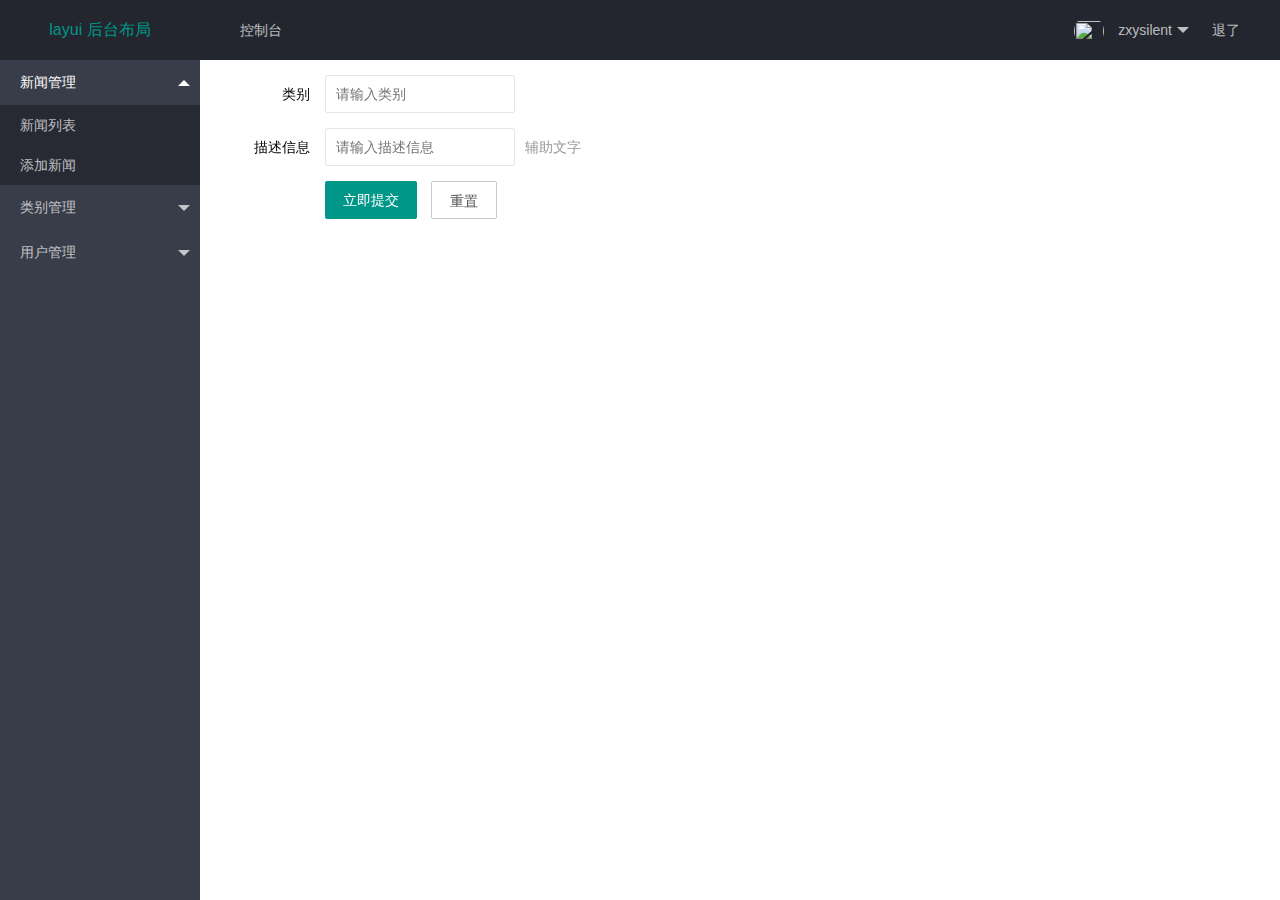
==== views/class-add.html @ e53d3c43 "实现新闻类别列表功能" ====
<!DOCTYPE html>
<html>

<head>
    <meta charset="utf-8">
    <meta name="viewport" content="width=device-width, initial-scale=1, maximum-scale=1">
    <title>layout 后台大布局 - Layui</title>
    <link rel="stylesheet" href="/static/layui/css/layui.css">
</head>

<body class="layui-layout-body">
    <div class="layui-layout layui-layout-admin">
        <div class="layui-header">
            <div class="layui-logo">layui 后台布局</div>
            <!-- 头部区域（可配合layui已有的水平导航） -->
            <ul class="layui-nav layui-layout-left">
                <li class="layui-nav-item"><a href="index.html">控制台</a></li>
            </ul>
            <ul class="layui-nav layui-layout-right">
                <li class="layui-nav-item">
                    <a href="javascript:;">
                        <img src="https://blog.zxysilent.com/logo.png" class="layui-nav-img"> zxysilent
                    </a>
                    <dl class="layui-nav-child">
                        <dd><a href="javascript:;">基本资料</a></dd>
                        <dd><a href="javascript:;">安全设置</a></dd>
                    </dl>
                </li>
                <li class="layui-nav-item"><a href="javascript:;">退了</a></li>
            </ul>
        </div>
        <div class="layui-side layui-bg-black">
            <div class="layui-side-scroll">
                <!-- 左侧导航区域（可配合layui已有的垂直导航） -->
                <ul class="layui-nav layui-nav-tree" lay-filter="test">
                    <li class="layui-nav-item layui-nav-itemed">
                        <a class="" href="javascript:;">新闻管理</a>
                        <dl class="layui-nav-child">
                            <dd><a href="news-list.html">新闻列表</a></dd>
                            <dd><a href="news-add.html">添加新闻</a></dd>
                        </dl>
                    </li>
                    <li class="layui-nav-item">
                        <a href="javascript:;">类别管理</a>
                        <dl class="layui-nav-child">
                            <dd><a href="class-list.html">类别列表</a></dd>
                            <dd><a href="class-add.html">添加类别</a></dd>
                        </dl>
                    </li>
                    <li class="layui-nav-item">
                        <a href="javascript:;">用户管理</a>
                        <dl class="layui-nav-child">
                            <dd><a href="user-list.html">用户列表</a></dd>
                            <dd><a href="user-add.html">添加用户</a></dd>
                        </dl>
                    </li>
                </ul>
            </div>
        </div>
        <div class="layui-body">
            <!-- 内容主体区域 -->
            <div style="padding: 15px;">
                <form class="layui-form" action="">
                    <div class="layui-form-item">
                        <label class="layui-form-label">类别</label>
                        <div class="layui-input-inline">
                            <input type="text" name="name" lay-verify="required" placeholder="请输入类别" autocomplete="off" class="layui-input">
                        </div>
                    </div>
                    <div class="layui-form-item">
                        <label class="layui-form-label">描述信息</label>
                        <div class="layui-input-inline">
                            <input type="text" name="des" placeholder="请输入描述信息" autocomplete="off" class="layui-input">
                        </div>
                        <div class="layui-form-mid layui-word-aux">辅助文字</div>
                    </div>
                    <div class="layui-form-item">
                        <div class="layui-input-block">
                            <button class="layui-btn" lay-submit lay-filter="commit">立即提交</button>
                            <button type="reset" class="layui-btn layui-btn-primary">重置</button>
                        </div>
                    </div>
                </form>
            </div>
        </div>
    </div>
    <script src="/static/layui/layui.js"></script>
    <script>
        //JavaScript代码区域
        layui.use(['element', 'form'], function() {
            var element = layui.element;
            var form = layui.form;

            //监听提交
            form.on('submit(commit)', function(data) {
                layer.msg(JSON.stringify(data.field));
                return false;
            });
        });
    </script>
</body>

</html>
---- static/layui/css/layui.css ----
/** layui-v2.5.4 MIT License By https://www.layui.com */
 .layui-inline,img{display:inline-block;vertical-align:middle}h1,h2,h3,h4,h5,h6{font-weight:400}.layui-edge,.layui-header,.layui-inline,.layui-main{position:relative}.layui-body,.layui-edge,.layui-elip{overflow:hidden}.layui-btn,.layui-edge,.layui-inline,img{vertical-align:middle}.layui-btn,.layui-disabled,.layui-icon,.layui-unselect{-moz-user-select:none;-webkit-user-select:none;-ms-user-select:none}.layui-elip,.layui-form-checkbox span,.layui-form-pane .layui-form-label{text-overflow:ellipsis;white-space:nowrap}.layui-breadcrumb,.layui-tree-btnGroup{visibility:hidden}blockquote,body,button,dd,div,dl,dt,form,h1,h2,h3,h4,h5,h6,input,li,ol,p,pre,td,textarea,th,ul{margin:0;padding:0;-webkit-tap-highlight-color:rgba(0,0,0,0)}a:active,a:hover{outline:0}img{border:none}li{list-style:none}table{border-collapse:collapse;border-spacing:0}h4,h5,h6{font-size:100%}button,input,optgroup,option,select,textarea{font-family:inherit;font-size:inherit;font-style:inherit;font-weight:inherit;outline:0}pre{white-space:pre-wrap;white-space:-moz-pre-wrap;white-space:-pre-wrap;white-space:-o-pre-wrap;word-wrap:break-word}body{line-height:24px;font:14px Helvetica Neue,Helvetica,PingFang SC,Tahoma,Arial,sans-serif}hr{height:1px;margin:10px 0;border:0;clear:both}a{color:#333;text-decoration:none}a:hover{color:#777}a cite{font-style:normal;*cursor:pointer}.layui-border-box,.layui-border-box *{box-sizing:border-box}.layui-box,.layui-box *{box-sizing:content-box}.layui-clear{clear:both;*zoom:1}.layui-clear:after{content:'\20';clear:both;*zoom:1;display:block;height:0}.layui-inline{*display:inline;*zoom:1}.layui-edge{display:inline-block;width:0;height:0;border-width:6px;border-style:dashed;border-color:transparent}.layui-edge-top{top:-4px;border-bottom-color:#999;border-bottom-style:solid}.layui-edge-right{border-left-color:#999;border-left-style:solid}.layui-edge-bottom{top:2px;border-top-color:#999;border-top-style:solid}.layui-edge-left{border-right-color:#999;border-right-style:solid}.layui-disabled,.layui-disabled:hover{color:#d2d2d2!important;cursor:not-allowed!important}.layui-circle{border-radius:100%}.layui-show{display:block!important}.layui-hide{display:none!important}@font-face{font-family:layui-icon;src:url(../font/iconfont.eot?v=250);src:url(../font/iconfont.eot?v=250#iefix) format('embedded-opentype'),url(../font/iconfont.woff2?v=250) format('woff2'),url(../font/iconfont.woff?v=250) format('woff'),url(../font/iconfont.ttf?v=250) format('truetype'),url(../font/iconfont.svg?v=250#layui-icon) format('svg')}.layui-icon{font-family:layui-icon!important;font-size:16px;font-style:normal;-webkit-font-smoothing:antialiased;-moz-osx-font-smoothing:grayscale}.layui-icon-reply-fill:before{content:"\e611"}.layui-icon-set-fill:before{content:"\e614"}.layui-icon-menu-fill:before{content:"\e60f"}.layui-icon-search:before{content:"\e615"}.layui-icon-share:before{content:"\e641"}.layui-icon-set-sm:before{content:"\e620"}.layui-icon-engine:before{content:"\e628"}.layui-icon-close:before{content:"\1006"}.layui-icon-close-fill:before{content:"\1007"}.layui-icon-chart-screen:before{content:"\e629"}.layui-icon-star:before{content:"\e600"}.layui-icon-circle-dot:before{content:"\e617"}.layui-icon-chat:before{content:"\e606"}.layui-icon-release:before{content:"\e609"}.layui-icon-list:before{content:"\e60a"}.layui-icon-chart:before{content:"\e62c"}.layui-icon-ok-circle:before{content:"\1005"}.layui-icon-layim-theme:before{content:"\e61b"}.layui-icon-table:before{content:"\e62d"}.layui-icon-right:before{content:"\e602"}.layui-icon-left:before{content:"\e603"}.layui-icon-cart-simple:before{content:"\e698"}.layui-icon-face-cry:before{content:"\e69c"}.layui-icon-face-smile:before{content:"\e6af"}.layui-icon-survey:before{content:"\e6b2"}.layui-icon-tree:before{content:"\e62e"}.layui-icon-upload-circle:before{content:"\e62f"}.layui-icon-add-circle:before{content:"\e61f"}.layui-icon-download-circle:before{content:"\e601"}.layui-icon-templeate-1:before{content:"\e630"}.layui-icon-util:before{content:"\e631"}.layui-icon-face-surprised:before{content:"\e664"}.layui-icon-edit:before{content:"\e642"}.layui-icon-speaker:before{content:"\e645"}.layui-icon-down:before{content:"\e61a"}.layui-icon-file:before{content:"\e621"}.layui-icon-layouts:before{content:"\e632"}.layui-icon-rate-half:before{content:"\e6c9"}.layui-icon-add-circle-fine:before{content:"\e608"}.layui-icon-prev-circle:before{content:"\e633"}.layui-icon-read:before{content:"\e705"}.layui-icon-404:before{content:"\e61c"}.layui-icon-carousel:before{content:"\e634"}.layui-icon-help:before{content:"\e607"}.layui-icon-code-circle:before{content:"\e635"}.layui-icon-water:before{content:"\e636"}.layui-icon-username:before{content:"\e66f"}.layui-icon-find-fill:before{content:"\e670"}.layui-icon-about:before{content:"\e60b"}.layui-icon-location:before{content:"\e715"}.layui-icon-up:before{content:"\e619"}.layui-icon-pause:before{content:"\e651"}.layui-icon-date:before{content:"\e637"}.layui-icon-layim-uploadfile:before{content:"\e61d"}.layui-icon-delete:before{content:"\e640"}.layui-icon-play:before{content:"\e652"}.layui-icon-top:before{content:"\e604"}.layui-icon-friends:before{content:"\e612"}.layui-icon-refresh-3:before{content:"\e9aa"}.layui-icon-ok:before{content:"\e605"}.layui-icon-layer:before{content:"\e638"}.layui-icon-face-smile-fine:before{content:"\e60c"}.layui-icon-dollar:before{content:"\e659"}.layui-icon-group:before{content:"\e613"}.layui-icon-layim-download:before{content:"\e61e"}.layui-icon-picture-fine:before{content:"\e60d"}.layui-icon-link:before{content:"\e64c"}.layui-icon-diamond:before{content:"\e735"}.layui-icon-log:before{content:"\e60e"}.layui-icon-rate-solid:before{content:"\e67a"}.layui-icon-fonts-del:before{content:"\e64f"}.layui-icon-unlink:before{content:"\e64d"}.layui-icon-fonts-clear:before{content:"\e639"}.layui-icon-triangle-r:before{content:"\e623"}.layui-icon-circle:before{content:"\e63f"}.layui-icon-radio:before{content:"\e643"}.layui-icon-align-center:before{content:"\e647"}.layui-icon-align-right:before{content:"\e648"}.layui-icon-align-left:before{content:"\e649"}.layui-icon-loading-1:before{content:"\e63e"}.layui-icon-return:before{content:"\e65c"}.layui-icon-fonts-strong:before{content:"\e62b"}.layui-icon-upload:before{content:"\e67c"}.layui-icon-dialogue:before{content:"\e63a"}.layui-icon-video:before{content:"\e6ed"}.layui-icon-headset:before{content:"\e6fc"}.layui-icon-cellphone-fine:before{content:"\e63b"}.layui-icon-add-1:before{content:"\e654"}.layui-icon-face-smile-b:before{content:"\e650"}.layui-icon-fonts-html:before{content:"\e64b"}.layui-icon-form:before{content:"\e63c"}.layui-icon-cart:before{content:"\e657"}.layui-icon-camera-fill:before{content:"\e65d"}.layui-icon-tabs:before{content:"\e62a"}.layui-icon-fonts-code:before{content:"\e64e"}.layui-icon-fire:before{content:"\e756"}.layui-icon-set:before{content:"\e716"}.layui-icon-fonts-u:before{content:"\e646"}.layui-icon-triangle-d:before{content:"\e625"}.layui-icon-tips:before{content:"\e702"}.layui-icon-picture:before{content:"\e64a"}.layui-icon-more-vertical:before{content:"\e671"}.layui-icon-flag:before{content:"\e66c"}.layui-icon-loading:before{content:"\e63d"}.layui-icon-fonts-i:before{content:"\e644"}.layui-icon-refresh-1:before{content:"\e666"}.layui-icon-rmb:before{content:"\e65e"}.layui-icon-home:before{content:"\e68e"}.layui-icon-user:before{content:"\e770"}.layui-icon-notice:before{content:"\e667"}.layui-icon-login-weibo:before{content:"\e675"}.layui-icon-voice:before{content:"\e688"}.layui-icon-upload-drag:before{content:"\e681"}.layui-icon-login-qq:before{content:"\e676"}.layui-icon-snowflake:before{content:"\e6b1"}.layui-icon-file-b:before{content:"\e655"}.layui-icon-template:before{content:"\e663"}.layui-icon-auz:before{content:"\e672"}.layui-icon-console:before{content:"\e665"}.layui-icon-app:before{content:"\e653"}.layui-icon-prev:before{content:"\e65a"}.layui-icon-website:before{content:"\e7ae"}.layui-icon-next:before{content:"\e65b"}.layui-icon-component:before{content:"\e857"}.layui-icon-more:before{content:"\e65f"}.layui-icon-login-wechat:before{content:"\e677"}.layui-icon-shrink-right:before{content:"\e668"}.layui-icon-spread-left:before{content:"\e66b"}.layui-icon-camera:before{content:"\e660"}.layui-icon-note:before{content:"\e66e"}.layui-icon-refresh:before{content:"\e669"}.layui-icon-female:before{content:"\e661"}.layui-icon-male:before{content:"\e662"}.layui-icon-password:before{content:"\e673"}.layui-icon-senior:before{content:"\e674"}.layui-icon-theme:before{content:"\e66a"}.layui-icon-tread:before{content:"\e6c5"}.layui-icon-praise:before{content:"\e6c6"}.layui-icon-star-fill:before{content:"\e658"}.layui-icon-rate:before{content:"\e67b"}.layui-icon-template-1:before{content:"\e656"}.layui-icon-vercode:before{content:"\e679"}.layui-icon-cellphone:before{content:"\e678"}.layui-icon-screen-full:before{content:"\e622"}.layui-icon-screen-restore:before{content:"\e758"}.layui-icon-cols:before{content:"\e610"}.layui-icon-export:before{content:"\e67d"}.layui-icon-print:before{content:"\e66d"}.layui-icon-slider:before{content:"\e714"}.layui-icon-addition:before{content:"\e624"}.layui-icon-subtraction:before{content:"\e67e"}.layui-icon-service:before{content:"\e626"}.layui-icon-transfer:before{content:"\e691"}.layui-main{width:1140px;margin:0 auto}.layui-header{z-index:1000;height:60px}.layui-header a:hover{transition:all .5s;-webkit-transition:all .5s}.layui-side{position:fixed;left:0;top:0;bottom:0;z-index:999;width:200px;overflow-x:hidden}.layui-side-scroll{position:relative;width:220px;height:100%;overflow-x:hidden}.layui-body{position:absolute;left:200px;right:0;top:0;bottom:0;z-index:998;width:auto;overflow-y:auto;box-sizing:border-box}.layui-layout-body{overflow:hidden}.layui-layout-admin .layui-header{background-color:#23262E}.layui-layout-admin .layui-side{top:60px;width:200px;overflow-x:hidden}.layui-layout-admin .layui-body{position:fixed;top:60px;bottom:44px}.layui-layout-admin .layui-main{width:auto;margin:0 15px}.layui-layout-admin .layui-footer{position:fixed;left:200px;right:0;bottom:0;height:44px;line-height:44px;padding:0 15px;background-color:#eee}.layui-layout-admin .layui-logo{position:absolute;left:0;top:0;width:200px;height:100%;line-height:60px;text-align:center;color:#009688;font-size:16px}.layui-layout-admin .layui-header .layui-nav{background:0 0}.layui-layout-left{position:absolute!important;left:200px;top:0}.layui-layout-right{position:absolute!important;right:0;top:0}.layui-container{position:relative;margin:0 auto;padding:0 15px;box-sizing:border-box}.layui-fluid{position:relative;margin:0 auto;padding:0 15px}.layui-row:after,.layui-row:before{content:'';display:block;clear:both}.layui-col-lg1,.layui-col-lg10,.layui-col-lg11,.layui-col-lg12,.layui-col-lg2,.layui-col-lg3,.layui-col-lg4,.layui-col-lg5,.layui-col-lg6,.layui-col-lg7,.layui-col-lg8,.layui-col-lg9,.layui-col-md1,.layui-col-md10,.layui-col-md11,.layui-col-md12,.layui-col-md2,.layui-col-md3,.layui-col-md4,.layui-col-md5,.layui-col-md6,.layui-col-md7,.layui-col-md8,.layui-col-md9,.layui-col-sm1,.layui-col-sm10,.layui-col-sm11,.layui-col-sm12,.layui-col-sm2,.layui-col-sm3,.layui-col-sm4,.layui-col-sm5,.layui-col-sm6,.layui-col-sm7,.layui-col-sm8,.layui-col-sm9,.layui-col-xs1,.layui-col-xs10,.layui-col-xs11,.layui-col-xs12,.layui-col-xs2,.layui-col-xs3,.layui-col-xs4,.layui-col-xs5,.layui-col-xs6,.layui-col-xs7,.layui-col-xs8,.layui-col-xs9{position:relative;display:block;box-sizing:border-box}.layui-col-xs1,.layui-col-xs10,.layui-col-xs11,.layui-col-xs12,.layui-col-xs2,.layui-col-xs3,.layui-col-xs4,.layui-col-xs5,.layui-col-xs6,.layui-col-xs7,.layui-col-xs8,.layui-col-xs9{float:left}.layui-col-xs1{width:8.33333333%}.layui-col-xs2{width:16.66666667%}.layui-col-xs3{width:25%}.layui-col-xs4{width:33.33333333%}.layui-col-xs5{width:41.66666667%}.layui-col-xs6{width:50%}.layui-col-xs7{width:58.33333333%}.layui-col-xs8{width:66.66666667%}.layui-col-xs9{width:75%}.layui-col-xs10{width:83.33333333%}.layui-col-xs11{width:91.66666667%}.layui-col-xs12{width:100%}.layui-col-xs-offset1{margin-left:8.33333333%}.layui-col-xs-offset2{margin-left:16.66666667%}.layui-col-xs-offset3{margin-left:25%}.layui-col-xs-offset4{margin-left:33.33333333%}.layui-col-xs-offset5{margin-left:41.66666667%}.layui-col-xs-offset6{margin-left:50%}.layui-col-xs-offset7{margin-left:58.33333333%}.layui-col-xs-offset8{margin-left:66.66666667%}.layui-col-xs-offset9{margin-left:75%}.layui-col-xs-offset10{margin-left:83.33333333%}.layui-col-xs-offset11{margin-left:91.66666667%}.layui-col-xs-offset12{margin-left:100%}@media screen and (max-width:768px){.layui-hide-xs{display:none!important}.layui-show-xs-block{display:block!important}.layui-show-xs-inline{display:inline!important}.layui-show-xs-inline-block{display:inline-block!important}}@media screen and (min-width:768px){.layui-container{width:750px}.layui-hide-sm{display:none!important}.layui-show-sm-block{display:block!important}.layui-show-sm-inline{display:inline!important}.layui-show-sm-inline-block{display:inline-block!important}.layui-col-sm1,.layui-col-sm10,.layui-col-sm11,.layui-col-sm12,.layui-col-sm2,.layui-col-sm3,.layui-col-sm4,.layui-col-sm5,.layui-col-sm6,.layui-col-sm7,.layui-col-sm8,.layui-col-sm9{float:left}.layui-col-sm1{width:8.33333333%}.layui-col-sm2{width:16.66666667%}.layui-col-sm3{width:25%}.layui-col-sm4{width:33.33333333%}.layui-col-sm5{width:41.66666667%}.layui-col-sm6{width:50%}.layui-col-sm7{width:58.33333333%}.layui-col-sm8{width:66.66666667%}.layui-col-sm9{width:75%}.layui-col-sm10{width:83.33333333%}.layui-col-sm11{width:91.66666667%}.layui-col-sm12{width:100%}.layui-col-sm-offset1{margin-left:8.33333333%}.layui-col-sm-offset2{margin-left:16.66666667%}.layui-col-sm-offset3{margin-left:25%}.layui-col-sm-offset4{margin-left:33.33333333%}.layui-col-sm-offset5{margin-left:41.66666667%}.layui-col-sm-offset6{margin-left:50%}.layui-col-sm-offset7{margin-left:58.33333333%}.layui-col-sm-offset8{margin-left:66.66666667%}.layui-col-sm-offset9{margin-left:75%}.layui-col-sm-offset10{margin-left:83.33333333%}.layui-col-sm-offset11{margin-left:91.66666667%}.layui-col-sm-offset12{margin-left:100%}}@media screen and (min-width:992px){.layui-container{width:970px}.layui-hide-md{display:none!important}.layui-show-md-block{display:block!important}.layui-show-md-inline{display:inline!important}.layui-show-md-inline-block{display:inline-block!important}.layui-col-md1,.layui-col-md10,.layui-col-md11,.layui-col-md12,.layui-col-md2,.layui-col-md3,.layui-col-md4,.layui-col-md5,.layui-col-md6,.layui-col-md7,.layui-col-md8,.layui-col-md9{float:left}.layui-col-md1{width:8.33333333%}.layui-col-md2{width:16.66666667%}.layui-col-md3{width:25%}.layui-col-md4{width:33.33333333%}.layui-col-md5{width:41.66666667%}.layui-col-md6{width:50%}.layui-col-md7{width:58.33333333%}.layui-col-md8{width:66.66666667%}.layui-col-md9{width:75%}.layui-col-md10{width:83.33333333%}.layui-col-md11{width:91.66666667%}.layui-col-md12{width:100%}.layui-col-md-offset1{margin-left:8.33333333%}.layui-col-md-offset2{margin-left:16.66666667%}.layui-col-md-offset3{margin-left:25%}.layui-col-md-offset4{margin-left:33.33333333%}.layui-col-md-offset5{margin-left:41.66666667%}.layui-col-md-offset6{margin-left:50%}.layui-col-md-offset7{margin-left:58.33333333%}.layui-col-md-offset8{margin-left:66.66666667%}.layui-col-md-offset9{margin-left:75%}.layui-col-md-offset10{margin-left:83.33333333%}.layui-col-md-offset11{margin-left:91.66666667%}.layui-col-md-offset12{margin-left:100%}}@media screen and (min-width:1200px){.layui-container{width:1170px}.layui-hide-lg{display:none!important}.layui-show-lg-block{display:block!important}.layui-show-lg-inline{display:inline!important}.layui-show-lg-inline-block{display:inline-block!important}.layui-col-lg1,.layui-col-lg10,.layui-col-lg11,.layui-col-lg12,.layui-col-lg2,.layui-col-lg3,.layui-col-lg4,.layui-col-lg5,.layui-col-lg6,.layui-col-lg7,.layui-col-lg8,.layui-col-lg9{float:left}.layui-col-lg1{width:8.33333333%}.layui-col-lg2{width:16.66666667%}.layui-col-lg3{width:25%}.layui-col-lg4{width:33.33333333%}.layui-col-lg5{width:41.66666667%}.layui-col-lg6{width:50%}.layui-col-lg7{width:58.33333333%}.layui-col-lg8{width:66.66666667%}.layui-col-lg9{width:75%}.layui-col-lg10{width:83.33333333%}.layui-col-lg11{width:91.66666667%}.layui-col-lg12{width:100%}.layui-col-lg-offset1{margin-left:8.33333333%}.layui-col-lg-offset2{margin-left:16.66666667%}.layui-col-lg-offset3{margin-left:25%}.layui-col-lg-offset4{margin-left:33.33333333%}.layui-col-lg-offset5{margin-left:41.66666667%}.layui-col-lg-offset6{margin-left:50%}.layui-col-lg-offset7{margin-left:58.33333333%}.layui-col-lg-offset8{margin-left:66.66666667%}.layui-col-lg-offset9{margin-left:75%}.layui-col-lg-offset10{margin-left:83.33333333%}.layui-col-lg-offset11{margin-left:91.66666667%}.layui-col-lg-offset12{margin-left:100%}}.layui-col-space1{margin:-.5px}.layui-col-space1>*{padding:.5px}.layui-col-space3{margin:-1.5px}.layui-col-space3>*{padding:1.5px}.layui-col-space5{margin:-2.5px}.layui-col-space5>*{padding:2.5px}.layui-col-space8{margin:-3.5px}.layui-col-space8>*{padding:3.5px}.layui-col-space10{margin:-5px}.layui-col-space10>*{padding:5px}.layui-col-space12{margin:-6px}.layui-col-space12>*{padding:6px}.layui-col-space15{margin:-7.5px}.layui-col-space15>*{padding:7.5px}.layui-col-space18{margin:-9px}.layui-col-space18>*{padding:9px}.layui-col-space20{margin:-10px}.layui-col-space20>*{padding:10px}.layui-col-space22{margin:-11px}.layui-col-space22>*{padding:11px}.layui-col-space25{margin:-12.5px}.layui-col-space25>*{padding:12.5px}.layui-col-space30{margin:-15px}.layui-col-space30>*{padding:15px}.layui-btn,.layui-input,.layui-select,.layui-textarea,.layui-upload-button{outline:0;-webkit-appearance:none;transition:all .3s;-webkit-transition:all .3s;box-sizing:border-box}.layui-elem-quote{margin-bottom:10px;padding:15px;line-height:22px;border-left:5px solid #009688;border-radius:0 2px 2px 0;background-color:#f2f2f2}.layui-quote-nm{border-style:solid;border-width:1px 1px 1px 5px;background:0 0}.layui-elem-field{margin-bottom:10px;padding:0;border-width:1px;border-style:solid}.layui-elem-field legend{margin-left:20px;padding:0 10px;font-size:20px;font-weight:300}.layui-field-title{margin:10px 0 20px;border-width:1px 0 0}.layui-field-box{padding:10px 15px}.layui-field-title .layui-field-box{padding:10px 0}.layui-progress{position:relative;height:6px;border-radius:20px;background-color:#e2e2e2}.layui-progress-bar{position:absolute;left:0;top:0;width:0;max-width:100%;height:6px;border-radius:20px;text-align:right;background-color:#5FB878;transition:all .3s;-webkit-transition:all .3s}.layui-progress-big,.layui-progress-big .layui-progress-bar{height:18px;line-height:18px}.layui-progress-text{position:relative;top:-20px;line-height:18px;font-size:12px;color:#666}.layui-progress-big .layui-progress-text{position:static;padding:0 10px;color:#fff}.layui-collapse{border-width:1px;border-style:solid;border-radius:2px}.layui-colla-content,.layui-colla-item{border-top-width:1px;border-top-style:solid}.layui-colla-item:first-child{border-top:none}.layui-colla-title{position:relative;height:42px;line-height:42px;padding:0 15px 0 35px;color:#333;background-color:#f2f2f2;cursor:pointer;font-size:14px;overflow:hidden}.layui-colla-content{display:none;padding:10px 15px;line-height:22px;color:#666}.layui-colla-icon{position:absolute;left:15px;top:0;font-size:14px}.layui-card{margin-bottom:15px;border-radius:2px;background-color:#fff;box-shadow:0 1px 2px 0 rgba(0,0,0,.05)}.layui-card:last-child{margin-bottom:0}.layui-card-header{position:relative;height:42px;line-height:42px;padding:0 15px;border-bottom:1px solid #f6f6f6;color:#333;border-radius:2px 2px 0 0;font-size:14px}.layui-bg-black,.layui-bg-blue,.layui-bg-cyan,.layui-bg-green,.layui-bg-orange,.layui-bg-red{color:#fff!important}.layui-card-body{position:relative;padding:10px 15px;line-height:24px}.layui-card-body[pad15]{padding:15px}.layui-card-body[pad20]{padding:20px}.layui-card-body .layui-table{margin:5px 0}.layui-card .layui-tab{margin:0}.layui-panel-window{position:relative;padding:15px;border-radius:0;border-top:5px solid #E6E6E6;background-color:#fff}.layui-auxiliar-moving{position:fixed;left:0;right:0;top:0;bottom:0;width:100%;height:100%;background:0 0;z-index:9999999999}.layui-form-label,.layui-form-mid,.layui-form-select,.layui-input-block,.layui-input-inline,.layui-textarea{position:relative}.layui-bg-red{background-color:#FF5722!important}.layui-bg-orange{background-color:#FFB800!important}.layui-bg-green{background-color:#009688!important}.layui-bg-cyan{background-color:#2F4056!important}.layui-bg-blue{background-color:#1E9FFF!important}.layui-bg-black{background-color:#393D49!important}.layui-bg-gray{background-color:#eee!important;color:#666!important}.layui-badge-rim,.layui-colla-content,.layui-colla-item,.layui-collapse,.layui-elem-field,.layui-form-pane .layui-form-item[pane],.layui-form-pane .layui-form-label,.layui-input,.layui-layedit,.layui-layedit-tool,.layui-quote-nm,.layui-select,.layui-tab-bar,.layui-tab-card,.layui-tab-title,.layui-tab-title .layui-this:after,.layui-textarea{border-color:#e6e6e6}.layui-timeline-item:before,hr{background-color:#e6e6e6}.layui-text{line-height:22px;font-size:14px;color:#666}.layui-text h1,.layui-text h2,.layui-text h3{font-weight:500;color:#333}.layui-text h1{font-size:30px}.layui-text h2{font-size:24px}.layui-text h3{font-size:18px}.layui-text a:not(.layui-btn){color:#01AAED}.layui-text a:not(.layui-btn):hover{text-decoration:underline}.layui-text ul{padding:5px 0 5px 15px}.layui-text ul li{margin-top:5px;list-style-type:disc}.layui-text em,.layui-word-aux{color:#999!important;padding:0 5px!important}.layui-btn{display:inline-block;height:38px;line-height:38px;padding:0 18px;background-color:#009688;color:#fff;white-space:nowrap;text-align:center;font-size:14px;border:none;border-radius:2px;cursor:pointer}.layui-btn:hover{opacity:.8;filter:alpha(opacity=80);color:#fff}.layui-btn:active{opacity:1;filter:alpha(opacity=100)}.layui-btn+.layui-btn{margin-left:10px}.layui-btn-container{font-size:0}.layui-btn-container .layui-btn{margin-right:10px;margin-bottom:10px}.layui-btn-container .layui-btn+.layui-btn{margin-left:0}.layui-table .layui-btn-container .layui-btn{margin-bottom:9px}.layui-btn-radius{border-radius:100px}.layui-btn .layui-icon{margin-right:3px;font-size:18px;vertical-align:bottom;vertical-align:middle\9}.layui-btn-primary{border:1px solid #C9C9C9;background-color:#fff;color:#555}.layui-btn-primary:hover{border-color:#009688;color:#333}.layui-btn-normal{background-color:#1E9FFF}.layui-btn-warm{background-color:#FFB800}.layui-btn-danger{background-color:#FF5722}.layui-btn-checked{background-color:#5FB878}.layui-btn-disabled,.layui-btn-disabled:active,.layui-btn-disabled:hover{border:1px solid #e6e6e6;background-color:#FBFBFB;color:#C9C9C9;cursor:not-allowed;opacity:1}.layui-btn-lg{height:44px;line-height:44px;padding:0 25px;font-size:16px}.layui-btn-sm{height:30px;line-height:30px;padding:0 10px;font-size:12px}.layui-btn-sm i{font-size:16px!important}.layui-btn-xs{height:22px;line-height:22px;padding:0 5px;font-size:12px}.layui-btn-xs i{font-size:14px!important}.layui-btn-group{display:inline-block;vertical-align:middle;font-size:0}.layui-btn-group .layui-btn{margin-left:0!important;margin-right:0!important;border-left:1px solid rgba(255,255,255,.5);border-radius:0}.layui-btn-group .layui-btn-primary{border-left:none}.layui-btn-group .layui-btn-primary:hover{border-color:#C9C9C9;color:#009688}.layui-btn-group .layui-btn:first-child{border-left:none;border-radius:2px 0 0 2px}.layui-btn-group .layui-btn-primary:first-child{border-left:1px solid #c9c9c9}.layui-btn-group .layui-btn:last-child{border-radius:0 2px 2px 0}.layui-btn-group .layui-btn+.layui-btn{margin-left:0}.layui-btn-group+.layui-btn-group{margin-left:10px}.layui-btn-fluid{width:100%}.layui-input,.layui-select,.layui-textarea{height:38px;line-height:1.3;line-height:38px\9;border-width:1px;border-style:solid;background-color:#fff;border-radius:2px}.layui-input::-webkit-input-placeholder,.layui-select::-webkit-input-placeholder,.layui-textarea::-webkit-input-placeholder{line-height:1.3}.layui-input,.layui-textarea{display:block;width:100%;padding-left:10px}.layui-input:hover,.layui-textarea:hover{border-color:#D2D2D2!important}.layui-input:focus,.layui-textarea:focus{border-color:#C9C9C9!important}.layui-textarea{min-height:100px;height:auto;line-height:20px;padding:6px 10px;resize:vertical}.layui-select{padding:0 10px}.layui-form input[type=checkbox],.layui-form input[type=radio],.layui-form select{display:none}.layui-form [lay-ignore]{display:initial}.layui-form-item{margin-bottom:15px;clear:both;*zoom:1}.layui-form-item:after{content:'\20';clear:both;*zoom:1;display:block;height:0}.layui-form-label{float:left;display:block;padding:9px 15px;width:80px;font-weight:400;line-height:20px;text-align:right}.layui-form-label-col{display:block;float:none;padding:9px 0;line-height:20px;text-align:left}.layui-form-item .layui-inline{margin-bottom:5px;margin-right:10px}.layui-input-block{margin-left:110px;min-height:36px}.layui-input-inline{display:inline-block;vertical-align:middle}.layui-form-item .layui-input-inline{float:left;width:190px;margin-right:10px}.layui-form-text .layui-input-inline{width:auto}.layui-form-mid{float:left;display:block;padding:9px 0!important;line-height:20px;margin-right:10px}.layui-form-danger+.layui-form-select .layui-input,.layui-form-danger:focus{border-color:#FF5722!important}.layui-form-select .layui-input{padding-right:30px;cursor:pointer}.layui-form-select .layui-edge{position:absolute;right:10px;top:50%;margin-top:-3px;cursor:pointer;border-width:6px;border-top-color:#c2c2c2;border-top-style:solid;transition:all .3s;-webkit-transition:all .3s}.layui-form-select dl{display:none;position:absolute;left:0;top:42px;padding:5px 0;z-index:899;min-width:100%;border:1px solid #d2d2d2;max-height:300px;overflow-y:auto;background-color:#fff;border-radius:2px;box-shadow:0 2px 4px rgba(0,0,0,.12);box-sizing:border-box}.layui-form-select dl dd,.layui-form-select dl dt{padding:0 10px;line-height:36px;white-space:nowrap;overflow:hidden;text-overflow:ellipsis}.layui-form-select dl dt{font-size:12px;color:#999}.layui-form-select dl dd{cursor:pointer}.layui-form-select dl dd:hover{background-color:#f2f2f2;-webkit-transition:.5s all;transition:.5s all}.layui-form-select .layui-select-group dd{padding-left:20px}.layui-form-select dl dd.layui-select-tips{padding-left:10px!important;color:#999}.layui-form-select dl dd.layui-this{background-color:#5FB878;color:#fff}.layui-form-checkbox,.layui-form-select dl dd.layui-disabled{background-color:#fff}.layui-form-selected dl{display:block}.layui-form-checkbox,.layui-form-checkbox *,.layui-form-switch{display:inline-block;vertical-align:middle}.layui-form-selected .layui-edge{margin-top:-9px;-webkit-transform:rotate(180deg);transform:rotate(180deg);margin-top:-3px\9}:root .layui-form-selected .layui-edge{margin-top:-9px\0/IE9}.layui-form-selectup dl{top:auto;bottom:42px}.layui-select-none{margin:5px 0;text-align:center;color:#999}.layui-select-disabled .layui-disabled{border-color:#eee!important}.layui-select-disabled .layui-edge{border-top-color:#d2d2d2}.layui-form-checkbox{position:relative;height:30px;line-height:30px;margin-right:10px;padding-right:30px;cursor:pointer;font-size:0;-webkit-transition:.1s linear;transition:.1s linear;box-sizing:border-box}.layui-form-checkbox span{padding:0 10px;height:100%;font-size:14px;border-radius:2px 0 0 2px;background-color:#d2d2d2;color:#fff;overflow:hidden}.layui-form-checkbox:hover span{background-color:#c2c2c2}.layui-form-checkbox i{position:absolute;right:0;top:0;width:30px;height:28px;border:1px solid #d2d2d2;border-left:none;border-radius:0 2px 2px 0;color:#fff;font-size:20px;text-align:center}.layui-form-checkbox:hover i{border-color:#c2c2c2;color:#c2c2c2}.layui-form-checked,.layui-form-checked:hover{border-color:#5FB878}.layui-form-checked span,.layui-form-checked:hover span{background-color:#5FB878}.layui-form-checked i,.layui-form-checked:hover i{color:#5FB878}.layui-form-item .layui-form-checkbox{margin-top:4px}.layui-form-checkbox[lay-skin=primary]{height:auto!important;line-height:normal!important;min-width:18px;min-height:18px;border:none!important;margin-right:0;padding-left:28px;padding-right:0;background:0 0}.layui-form-checkbox[lay-skin=primary] span{padding-left:0;padding-right:15px;line-height:18px;background:0 0;color:#666}.layui-form-checkbox[lay-skin=primary] i{right:auto;left:0;width:16px;height:16px;line-height:16px;border:1px solid #d2d2d2;font-size:12px;border-radius:2px;background-color:#fff;-webkit-transition:.1s linear;transition:.1s linear}.layui-form-checkbox[lay-skin=primary]:hover i{border-color:#5FB878;color:#fff}.layui-form-checked[lay-skin=primary] i{border-color:#5FB878!important;background-color:#5FB878;color:#fff}.layui-checkbox-disbaled[lay-skin=primary] span{background:0 0!important;color:#c2c2c2}.layui-checkbox-disbaled[lay-skin=primary]:hover i{border-color:#d2d2d2}.layui-form-item .layui-form-checkbox[lay-skin=primary]{margin-top:10px}.layui-form-switch{position:relative;height:22px;line-height:22px;min-width:35px;padding:0 5px;margin-top:8px;border:1px solid #d2d2d2;border-radius:20px;cursor:pointer;background-color:#fff;-webkit-transition:.1s linear;transition:.1s linear}.layui-form-switch i{position:absolute;left:5px;top:3px;width:16px;height:16px;border-radius:20px;background-color:#d2d2d2;-webkit-transition:.1s linear;transition:.1s linear}.layui-form-switch em{position:relative;top:0;width:25px;margin-left:21px;padding:0!important;text-align:center!important;color:#999!important;font-style:normal!important;font-size:12px}.layui-form-onswitch{border-color:#5FB878;background-color:#5FB878}.layui-checkbox-disbaled,.layui-checkbox-disbaled i{border-color:#e2e2e2!important}.layui-form-onswitch i{left:100%;margin-left:-21px;background-color:#fff}.layui-form-onswitch em{margin-left:5px;margin-right:21px;color:#fff!important}.layui-checkbox-disbaled span{background-color:#e2e2e2!important}.layui-checkbox-disbaled:hover i{color:#fff!important}[lay-radio]{display:none}.layui-form-radio,.layui-form-radio *{display:inline-block;vertical-align:middle}.layui-form-radio{line-height:28px;margin:6px 10px 0 0;padding-right:10px;cursor:pointer;font-size:0}.layui-form-radio *{font-size:14px}.layui-form-radio>i{margin-right:8px;font-size:22px;color:#c2c2c2}.layui-form-radio>i:hover,.layui-form-radioed>i{color:#5FB878}.layui-radio-disbaled>i{color:#e2e2e2!important}.layui-form-pane .layui-form-label{width:110px;padding:8px 15px;height:38px;line-height:20px;border-width:1px;border-style:solid;border-radius:2px 0 0 2px;text-align:center;background-color:#FBFBFB;overflow:hidden;box-sizing:border-box}.layui-form-pane .layui-input-inline{margin-left:-1px}.layui-form-pane .layui-input-block{margin-left:110px;left:-1px}.layui-form-pane .layui-input{border-radius:0 2px 2px 0}.layui-form-pane .layui-form-text .layui-form-label{float:none;width:100%;border-radius:2px;box-sizing:border-box;text-align:left}.layui-form-pane .layui-form-text .layui-input-inline{display:block;margin:0;top:-1px;clear:both}.layui-form-pane .layui-form-text .layui-input-block{margin:0;left:0;top:-1px}.layui-form-pane .layui-form-text .layui-textarea{min-height:100px;border-radius:0 0 2px 2px}.layui-form-pane .layui-form-checkbox{margin:4px 0 4px 10px}.layui-form-pane .layui-form-radio,.layui-form-pane .layui-form-switch{margin-top:6px;margin-left:10px}.layui-form-pane .layui-form-item[pane]{position:relative;border-width:1px;border-style:solid}.layui-form-pane .layui-form-item[pane] .layui-form-label{position:absolute;left:0;top:0;height:100%;border-width:0 1px 0 0}.layui-form-pane .layui-form-item[pane] .layui-input-inline{margin-left:110px}@media screen and (max-width:450px){.layui-form-item .layui-form-label{text-overflow:ellipsis;overflow:hidden;white-space:nowrap}.layui-form-item .layui-inline{display:block;margin-right:0;margin-bottom:20px;clear:both}.layui-form-item .layui-inline:after{content:'\20';clear:both;display:block;height:0}.layui-form-item .layui-input-inline{display:block;float:none;left:-3px;width:auto;margin:0 0 10px 112px}.layui-form-item .layui-input-inline+.layui-form-mid{margin-left:110px;top:-5px;padding:0}.layui-form-item .layui-form-checkbox{margin-right:5px;margin-bottom:5px}}.layui-layedit{border-width:1px;border-style:solid;border-radius:2px}.layui-layedit-tool{padding:3px 5px;border-bottom-width:1px;border-bottom-style:solid;font-size:0}.layedit-tool-fixed{position:fixed;top:0;border-top:1px solid #e2e2e2}.layui-layedit-tool .layedit-tool-mid,.layui-layedit-tool .layui-icon{display:inline-block;vertical-align:middle;text-align:center;font-size:14px}.layui-layedit-tool .layui-icon{position:relative;width:32px;height:30px;line-height:30px;margin:3px 5px;color:#777;cursor:pointer;border-radius:2px}.layui-layedit-tool .layui-icon:hover{color:#393D49}.layui-layedit-tool .layui-icon:active{color:#000}.layui-layedit-tool .layedit-tool-active{background-color:#e2e2e2;color:#000}.layui-layedit-tool .layui-disabled,.layui-layedit-tool .layui-disabled:hover{color:#d2d2d2;cursor:not-allowed}.layui-layedit-tool .layedit-tool-mid{width:1px;height:18px;margin:0 10px;background-color:#d2d2d2}.layedit-tool-html{width:50px!important;font-size:30px!important}.layedit-tool-b,.layedit-tool-code,.layedit-tool-help{font-size:16px!important}.layedit-tool-d,.layedit-tool-face,.layedit-tool-image,.layedit-tool-unlink{font-size:18px!important}.layedit-tool-image input{position:absolute;font-size:0;left:0;top:0;width:100%;height:100%;opacity:.01;filter:Alpha(opacity=1);cursor:pointer}.layui-layedit-iframe iframe{display:block;width:100%}#LAY_layedit_code{overflow:hidden}.layui-laypage{display:inline-block;*display:inline;*zoom:1;vertical-align:middle;margin:10px 0;font-size:0}.layui-laypage>a:first-child,.layui-laypage>a:first-child em{border-radius:2px 0 0 2px}.layui-laypage>a:last-child,.layui-laypage>a:last-child em{border-radius:0 2px 2px 0}.layui-laypage>:first-child{margin-left:0!important}.layui-laypage>:last-child{margin-right:0!important}.layui-laypage a,.layui-laypage button,.layui-laypage input,.layui-laypage select,.layui-laypage span{border:1px solid #e2e2e2}.layui-laypage a,.layui-laypage span{display:inline-block;*display:inline;*zoom:1;vertical-align:middle;padding:0 15px;height:28px;line-height:28px;margin:0 -1px 5px 0;background-color:#fff;color:#333;font-size:12px}.layui-flow-more a *,.layui-laypage input,.layui-table-view select[lay-ignore]{display:inline-block}.layui-laypage a:hover{color:#009688}.layui-laypage em{font-style:normal}.layui-laypage .layui-laypage-spr{color:#999;font-weight:700}.layui-laypage a{text-decoration:none}.layui-laypage .layui-laypage-curr{position:relative}.layui-laypage .layui-laypage-curr em{position:relative;color:#fff}.layui-laypage .layui-laypage-curr .layui-laypage-em{position:absolute;left:-1px;top:-1px;padding:1px;width:100%;height:100%;background-color:#009688}.layui-laypage-em{border-radius:2px}.layui-laypage-next em,.layui-laypage-prev em{font-family:Sim sun;font-size:16px}.layui-laypage .layui-laypage-count,.layui-laypage .layui-laypage-limits,.layui-laypage .layui-laypage-refresh,.layui-laypage .layui-laypage-skip{margin-left:10px;margin-right:10px;padding:0;border:none}.layui-laypage .layui-laypage-limits,.layui-laypage .layui-laypage-refresh{vertical-align:top}.layui-laypage .layui-laypage-refresh i{font-size:18px;cursor:pointer}.layui-laypage select{height:22px;padding:3px;border-radius:2px;cursor:pointer}.layui-laypage .layui-laypage-skip{height:30px;line-height:30px;color:#999}.layui-laypage button,.layui-laypage input{height:30px;line-height:30px;border-radius:2px;vertical-align:top;background-color:#fff;box-sizing:border-box}.layui-laypage input{width:40px;margin:0 10px;padding:0 3px;text-align:center}.layui-laypage input:focus,.layui-laypage select:focus{border-color:#009688!important}.layui-laypage button{margin-left:10px;padding:0 10px;cursor:pointer}.layui-table,.layui-table-view{margin:10px 0}.layui-flow-more{margin:10px 0;text-align:center;color:#999;font-size:14px}.layui-flow-more a{height:32px;line-height:32px}.layui-flow-more a *{vertical-align:top}.layui-flow-more a cite{padding:0 20px;border-radius:3px;background-color:#eee;color:#333;font-style:normal}.layui-flow-more a cite:hover{opacity:.8}.layui-flow-more a i{font-size:30px;color:#737383}.layui-table{width:100%;background-color:#fff;color:#666}.layui-table tr{transition:all .3s;-webkit-transition:all .3s}.layui-table th{text-align:left;font-weight:400}.layui-table tbody tr:hover,.layui-table thead tr,.layui-table-click,.layui-table-header,.layui-table-hover,.layui-table-mend,.layui-table-patch,.layui-table-tool,.layui-table-total,.layui-table-total tr,.layui-table[lay-even] tr:nth-child(even){background-color:#f2f2f2}.layui-table td,.layui-table th,.layui-table-col-set,.layui-table-fixed-r,.layui-table-grid-down,.layui-table-header,.layui-table-page,.layui-table-tips-main,.layui-table-tool,.layui-table-total,.layui-table-view,.layui-table[lay-skin=line],.layui-table[lay-skin=row]{border-width:1px;border-style:solid;border-color:#e6e6e6}.layui-table td,.layui-table th{position:relative;padding:9px 15px;min-height:20px;line-height:20px;font-size:14px}.layui-table[lay-skin=line] td,.layui-table[lay-skin=line] th{border-width:0 0 1px}.layui-table[lay-skin=row] td,.layui-table[lay-skin=row] th{border-width:0 1px 0 0}.layui-table[lay-skin=nob] td,.layui-table[lay-skin=nob] th{border:none}.layui-table img{max-width:100px}.layui-table[lay-size=lg] td,.layui-table[lay-size=lg] th{padding:15px 30px}.layui-table-view .layui-table[lay-size=lg] .layui-table-cell{height:40px;line-height:40px}.layui-table[lay-size=sm] td,.layui-table[lay-size=sm] th{font-size:12px;padding:5px 10px}.layui-table-view .layui-table[lay-size=sm] .layui-table-cell{height:20px;line-height:20px}.layui-table[lay-data]{display:none}.layui-table-box{position:relative;overflow:hidden}.layui-table-view .layui-table{position:relative;width:auto;margin:0}.layui-table-view .layui-table[lay-skin=line]{border-width:0 1px 0 0}.layui-table-view .layui-table[lay-skin=row]{border-width:0 0 1px}.layui-table-view .layui-table td,.layui-table-view .layui-table th{padding:5px 0;border-top:none;border-left:none}.layui-table-view .layui-table th.layui-unselect .layui-table-cell span{cursor:pointer}.layui-table-view .layui-table td{cursor:default}.layui-table-view .layui-table td[data-edit=text]{cursor:text}.layui-table-view .layui-form-checkbox[lay-skin=primary] i{width:18px;height:18px}.layui-table-view .layui-form-radio{line-height:0;padding:0}.layui-table-view .layui-form-radio>i{margin:0;font-size:20px}.layui-table-init{position:absolute;left:0;top:0;width:100%;height:100%;text-align:center;z-index:110}.layui-table-init .layui-icon{position:absolute;left:50%;top:50%;margin:-15px 0 0 -15px;font-size:30px;color:#c2c2c2}.layui-table-header{border-width:0 0 1px;overflow:hidden}.layui-table-header .layui-table{margin-bottom:-1px}.layui-table-tool .layui-inline[lay-event]{position:relative;width:26px;height:26px;padding:5px;line-height:16px;margin-right:10px;text-align:center;color:#333;border:1px solid #ccc;cursor:pointer;-webkit-transition:.5s all;transition:.5s all}.layui-table-tool .layui-inline[lay-event]:hover{border:1px solid #999}.layui-table-tool-temp{padding-right:120px}.layui-table-tool-self{position:absolute;right:17px;top:10px}.layui-table-tool .layui-table-tool-self .layui-inline[lay-event]{margin:0 0 0 10px}.layui-table-tool-panel{position:absolute;top:29px;left:-1px;padding:5px 0;min-width:150px;min-height:40px;border:1px solid #d2d2d2;text-align:left;overflow-y:auto;background-color:#fff;box-shadow:0 2px 4px rgba(0,0,0,.12)}.layui-table-cell,.layui-table-tool-panel li{overflow:hidden;text-overflow:ellipsis;white-space:nowrap}.layui-table-tool-panel li{padding:0 10px;line-height:30px;-webkit-transition:.5s all;transition:.5s all}.layui-table-tool-panel li .layui-form-checkbox[lay-skin=primary]{width:100%;padding-left:28px}.layui-table-tool-panel li:hover{background-color:#f2f2f2}.layui-table-tool-panel li .layui-form-checkbox[lay-skin=primary] i{position:absolute;left:0;top:0}.layui-table-tool-panel li .layui-form-checkbox[lay-skin=primary] span{padding:0}.layui-table-tool .layui-table-tool-self .layui-table-tool-panel{left:auto;right:-1px}.layui-table-col-set{position:absolute;right:0;top:0;width:20px;height:100%;border-width:0 0 0 1px;background-color:#fff}.layui-table-sort{width:10px;height:20px;margin-left:5px;cursor:pointer!important}.layui-table-sort .layui-edge{position:absolute;left:5px;border-width:5px}.layui-table-sort .layui-table-sort-asc{top:3px;border-top:none;border-bottom-style:solid;border-bottom-color:#b2b2b2}.layui-table-sort .layui-table-sort-asc:hover{border-bottom-color:#666}.layui-table-sort .layui-table-sort-desc{bottom:5px;border-bottom:none;border-top-style:solid;border-top-color:#b2b2b2}.layui-table-sort .layui-table-sort-desc:hover{border-top-color:#666}.layui-table-sort[lay-sort=asc] .layui-table-sort-asc{border-bottom-color:#000}.layui-table-sort[lay-sort=desc] .layui-table-sort-desc{border-top-color:#000}.layui-table-cell{height:28px;line-height:28px;padding:0 15px;position:relative;box-sizing:border-box}.layui-table-cell .layui-form-checkbox[lay-skin=primary]{top:-1px;padding:0}.layui-table-cell .layui-table-link{color:#01AAED}.laytable-cell-checkbox,.laytable-cell-numbers,.laytable-cell-radio,.laytable-cell-space{padding:0;text-align:center}.layui-table-body{position:relative;overflow:auto;margin-right:-1px;margin-bottom:-1px}.layui-table-body .layui-none{line-height:26px;padding:15px;text-align:center;color:#999}.layui-table-fixed{position:absolute;left:0;top:0;z-index:101}.layui-table-fixed .layui-table-body{overflow:hidden}.layui-table-fixed-l{box-shadow:0 -1px 8px rgba(0,0,0,.08)}.layui-table-fixed-r{left:auto;right:-1px;border-width:0 0 0 1px;box-shadow:-1px 0 8px rgba(0,0,0,.08)}.layui-table-fixed-r .layui-table-header{position:relative;overflow:visible}.layui-table-mend{position:absolute;right:-49px;top:0;height:100%;width:50px}.layui-table-tool{position:relative;z-index:890;width:100%;min-height:50px;line-height:30px;padding:10px 15px;border-width:0 0 1px}.layui-table-tool .layui-btn-container{margin-bottom:-10px}.layui-table-page,.layui-table-total{border-width:1px 0 0;margin-bottom:-1px;overflow:hidden}.layui-table-page{position:relative;width:100%;padding:7px 7px 0;height:41px;font-size:12px;white-space:nowrap}.layui-table-page>div{height:26px}.layui-table-page .layui-laypage{margin:0}.layui-table-page .layui-laypage a,.layui-table-page .layui-laypage span{height:26px;line-height:26px;margin-bottom:10px;border:none;background:0 0}.layui-table-page .layui-laypage a,.layui-table-page .layui-laypage span.layui-laypage-curr{padding:0 12px}.layui-table-page .layui-laypage span{margin-left:0;padding:0}.layui-table-page .layui-laypage .layui-laypage-prev{margin-left:-7px!important}.layui-table-page .layui-laypage .layui-laypage-curr .layui-laypage-em{left:0;top:0;padding:0}.layui-table-page .layui-laypage button,.layui-table-page .layui-laypage input{height:26px;line-height:26px}.layui-table-page .layui-laypage input{width:40px}.layui-table-page .layui-laypage button{padding:0 10px}.layui-table-page select{height:18px}.layui-table-patch .layui-table-cell{padding:0;width:30px}.layui-table-edit{position:absolute;left:0;top:0;width:100%;height:100%;padding:0 14px 1px;border-radius:0;box-shadow:1px 1px 20px rgba(0,0,0,.15)}.layui-table-edit:focus{border-color:#5FB878!important}select.layui-table-edit{padding:0 0 0 10px;border-color:#C9C9C9}.layui-table-view .layui-form-checkbox,.layui-table-view .layui-form-radio,.layui-table-view .layui-form-switch{top:0;margin:0;box-sizing:content-box}.layui-table-view .layui-form-checkbox{top:-1px;height:26px;line-height:26px}.layui-table-view .layui-form-checkbox i{height:26px}.layui-table-grid .layui-table-cell{overflow:visible}.layui-table-grid-down{position:absolute;top:0;right:0;width:26px;height:100%;padding:5px 0;border-width:0 0 0 1px;text-align:center;background-color:#fff;color:#999;cursor:pointer}.layui-table-grid-down .layui-icon{position:absolute;top:50%;left:50%;margin:-8px 0 0 -8px}.layui-table-grid-down:hover{background-color:#fbfbfb}body .layui-table-tips .layui-layer-content{background:0 0;padding:0;box-shadow:0 1px 6px rgba(0,0,0,.12)}.layui-table-tips-main{margin:-44px 0 0 -1px;max-height:150px;padding:8px 15px;font-size:14px;overflow-y:scroll;background-color:#fff;color:#666}.layui-table-tips-c{position:absolute;right:-3px;top:-13px;width:20px;height:20px;padding:3px;cursor:pointer;background-color:#666;border-radius:50%;color:#fff}.layui-table-tips-c:hover{background-color:#777}.layui-table-tips-c:before{position:relative;right:-2px}.layui-upload-file{display:none!important;opacity:.01;filter:Alpha(opacity=1)}.layui-upload-drag,.layui-upload-form,.layui-upload-wrap{display:inline-block}.layui-upload-list{margin:10px 0}.layui-upload-choose{padding:0 10px;color:#999}.layui-upload-drag{position:relative;padding:30px;border:1px dashed #e2e2e2;background-color:#fff;text-align:center;cursor:pointer;color:#999}.layui-upload-drag .layui-icon{font-size:50px;color:#009688}.layui-upload-drag[lay-over]{border-color:#009688}.layui-upload-iframe{position:absolute;width:0;height:0;border:0;visibility:hidden}.layui-upload-wrap{position:relative;vertical-align:middle}.layui-upload-wrap .layui-upload-file{display:block!important;position:absolute;left:0;top:0;z-index:10;font-size:100px;width:100%;height:100%;opacity:.01;filter:Alpha(opacity=1);cursor:pointer}.layui-transfer-active,.layui-transfer-box{display:inline-block;vertical-align:middle}.layui-transfer-box,.layui-transfer-header,.layui-transfer-search{border-width:0;border-style:solid;border-color:#e6e6e6}.layui-transfer-box{position:relative;border-width:1px;width:200px;height:360px;border-radius:2px;background-color:#fff}.layui-transfer-box .layui-form-checkbox{width:100%;margin:0!important}.layui-transfer-header{height:38px;line-height:38px;padding:0 10px;border-bottom-width:1px}.layui-transfer-search{position:relative;padding:10px;border-bottom-width:1px}.layui-transfer-search .layui-input{height:32px;padding-left:30px;font-size:12px}.layui-transfer-search .layui-icon-search{position:absolute;left:20px;top:50%;margin-top:-8px;color:#666}.layui-transfer-active{margin:0 15px}.layui-transfer-active .layui-btn{display:block;margin:0;padding:0 15px;background-color:#5FB878;border-color:#5FB878;color:#fff}.layui-transfer-active .layui-btn-disabled{background-color:#FBFBFB;border-color:#e6e6e6;color:#C9C9C9}.layui-transfer-active .layui-btn:first-child{margin-bottom:15px}.layui-transfer-active .layui-btn .layui-icon{margin:0;font-size:14px!important}.layui-transfer-data{padding:5px 0;overflow:auto}.layui-transfer-data li{height:32px;line-height:32px;padding:0 10px}.layui-transfer-data li:hover{background-color:#f2f2f2;transition:.5s all}.layui-transfer-data .layui-none{padding:15px 10px;text-align:center;color:#999}.layui-nav{position:relative;padding:0 20px;background-color:#393D49;color:#fff;border-radius:2px;font-size:0;box-sizing:border-box}.layui-nav *{font-size:14px}.layui-nav .layui-nav-item{position:relative;display:inline-block;*display:inline;*zoom:1;vertical-align:middle;line-height:60px}.layui-nav .layui-nav-item a{display:block;padding:0 20px;color:#fff;color:rgba(255,255,255,.7);transition:all .3s;-webkit-transition:all .3s}.layui-nav .layui-this:after,.layui-nav-bar,.layui-nav-tree .layui-nav-itemed:after{position:absolute;left:0;top:0;width:0;height:5px;background-color:#5FB878;transition:all .2s;-webkit-transition:all .2s}.layui-nav-bar{z-index:1000}.layui-nav .layui-nav-item a:hover,.layui-nav .layui-this a{color:#fff}.layui-nav .layui-this:after{content:'';top:auto;bottom:0;width:100%}.layui-nav-img{width:30px;height:30px;margin-right:10px;border-radius:50%}.layui-nav .layui-nav-more{content:'';width:0;height:0;border-style:solid dashed dashed;border-color:#fff transparent transparent;overflow:hidden;cursor:pointer;transition:all .2s;-webkit-transition:all .2s;position:absolute;top:50%;right:3px;margin-top:-3px;border-width:6px;border-top-color:rgba(255,255,255,.7)}.layui-nav .layui-nav-mored,.layui-nav-itemed>a .layui-nav-more{margin-top:-9px;border-style:dashed dashed solid;border-color:transparent transparent #fff}.layui-nav-child{display:none;position:absolute;left:0;top:65px;min-width:100%;line-height:36px;padding:5px 0;box-shadow:0 2px 4px rgba(0,0,0,.12);border:1px solid #d2d2d2;background-color:#fff;z-index:100;border-radius:2px;white-space:nowrap}.layui-nav .layui-nav-child a{color:#333}.layui-nav .layui-nav-child a:hover{background-color:#f2f2f2;color:#000}.layui-nav-child dd{position:relative}.layui-nav .layui-nav-child dd.layui-this a,.layui-nav-child dd.layui-this{background-color:#5FB878;color:#fff}.layui-nav-child dd.layui-this:after{display:none}.layui-nav-tree{width:200px;padding:0}.layui-nav-tree .layui-nav-item{display:block;width:100%;line-height:45px}.layui-nav-tree .layui-nav-item a{position:relative;height:45px;line-height:45px;text-overflow:ellipsis;overflow:hidden;white-space:nowrap}.layui-nav-tree .layui-nav-item a:hover{background-color:#4E5465}.layui-nav-tree .layui-nav-bar{width:5px;height:0;background-color:#009688}.layui-nav-tree .layui-nav-child dd.layui-this,.layui-nav-tree .layui-nav-child dd.layui-this a,.layui-nav-tree .layui-this,.layui-nav-tree .layui-this>a,.layui-nav-tree .layui-this>a:hover{background-color:#009688;color:#fff}.layui-nav-tree .layui-this:after{display:none}.layui-nav-itemed>a,.layui-nav-tree .layui-nav-title a,.layui-nav-tree .layui-nav-title a:hover{color:#fff!important}.layui-nav-tree .layui-nav-child{position:relative;z-index:0;top:0;border:none;box-shadow:none}.layui-nav-tree .layui-nav-child a{height:40px;line-height:40px;color:#fff;color:rgba(255,255,255,.7)}.layui-nav-tree .layui-nav-child,.layui-nav-tree .layui-nav-child a:hover{background:0 0;color:#fff}.layui-nav-tree .layui-nav-more{right:10px}.layui-nav-itemed>.layui-nav-child{display:block;padding:0;background-color:rgba(0,0,0,.3)!important}.layui-nav-itemed>.layui-nav-child>.layui-this>.layui-nav-child{display:block}.layui-nav-side{position:fixed;top:0;bottom:0;left:0;overflow-x:hidden;z-index:999}.layui-bg-blue .layui-nav-bar,.layui-bg-blue .layui-nav-itemed:after,.layui-bg-blue .layui-this:after{background-color:#93D1FF}.layui-bg-blue .layui-nav-child dd.layui-this{background-color:#1E9FFF}.layui-bg-blue .layui-nav-itemed>a,.layui-nav-tree.layui-bg-blue .layui-nav-title a,.layui-nav-tree.layui-bg-blue .layui-nav-title a:hover{background-color:#007DDB!important}.layui-breadcrumb{font-size:0}.layui-breadcrumb>*{font-size:14px}.layui-breadcrumb a{color:#999!important}.layui-breadcrumb a:hover{color:#5FB878!important}.layui-breadcrumb a cite{color:#666;font-style:normal}.layui-breadcrumb span[lay-separator]{margin:0 10px;color:#999}.layui-tab{margin:10px 0;text-align:left!important}.layui-tab[overflow]>.layui-tab-title{overflow:hidden}.layui-tab-title{position:relative;left:0;height:40px;white-space:nowrap;font-size:0;border-bottom-width:1px;border-bottom-style:solid;transition:all .2s;-webkit-transition:all .2s}.layui-tab-title li{display:inline-block;*display:inline;*zoom:1;vertical-align:middle;font-size:14px;transition:all .2s;-webkit-transition:all .2s;position:relative;line-height:40px;min-width:65px;padding:0 15px;text-align:center;cursor:pointer}.layui-tab-title li a{display:block}.layui-tab-title .layui-this{color:#000}.layui-tab-title .layui-this:after{position:absolute;left:0;top:0;content:'';width:100%;height:41px;border-width:1px;border-style:solid;border-bottom-color:#fff;border-radius:2px 2px 0 0;box-sizing:border-box;pointer-events:none}.layui-tab-bar{position:absolute;right:0;top:0;z-index:10;width:30px;height:39px;line-height:39px;border-width:1px;border-style:solid;border-radius:2px;text-align:center;background-color:#fff;cursor:pointer}.layui-tab-bar .layui-icon{position:relative;display:inline-block;top:3px;transition:all .3s;-webkit-transition:all .3s}.layui-tab-item{display:none}.layui-tab-more{padding-right:30px;height:auto!important;white-space:normal!important}.layui-tab-more li.layui-this:after{border-bottom-color:#e2e2e2;border-radius:2px}.layui-tab-more .layui-tab-bar .layui-icon{top:-2px;top:3px\9;-webkit-transform:rotate(180deg);transform:rotate(180deg)}:root .layui-tab-more .layui-tab-bar .layui-icon{top:-2px\0/IE9}.layui-tab-content{padding:10px}.layui-tab-title li .layui-tab-close{position:relative;display:inline-block;width:18px;height:18px;line-height:20px;margin-left:8px;top:1px;text-align:center;font-size:14px;color:#c2c2c2;transition:all .2s;-webkit-transition:all .2s}.layui-tab-title li .layui-tab-close:hover{border-radius:2px;background-color:#FF5722;color:#fff}.layui-tab-brief>.layui-tab-title .layui-this{color:#009688}.layui-tab-brief>.layui-tab-more li.layui-this:after,.layui-tab-brief>.layui-tab-title .layui-this:after{border:none;border-radius:0;border-bottom:2px solid #5FB878}.layui-tab-brief[overflow]>.layui-tab-title .layui-this:after{top:-1px}.layui-tab-card{border-width:1px;border-style:solid;border-radius:2px;box-shadow:0 2px 5px 0 rgba(0,0,0,.1)}.layui-tab-card>.layui-tab-title{background-color:#f2f2f2}.layui-tab-card>.layui-tab-title li{margin-right:-1px;margin-left:-1px}.layui-tab-card>.layui-tab-title .layui-this{background-color:#fff}.layui-tab-card>.layui-tab-title .layui-this:after{border-top:none;border-width:1px;border-bottom-color:#fff}.layui-tab-card>.layui-tab-title .layui-tab-bar{height:40px;line-height:40px;border-radius:0;border-top:none;border-right:none}.layui-tab-card>.layui-tab-more .layui-this{background:0 0;color:#5FB878}.layui-tab-card>.layui-tab-more .layui-this:after{border:none}.layui-timeline{padding-left:5px}.layui-timeline-item{position:relative;padding-bottom:20px}.layui-timeline-axis{position:absolute;left:-5px;top:0;z-index:10;width:20px;height:20px;line-height:20px;background-color:#fff;color:#5FB878;border-radius:50%;text-align:center;cursor:pointer}.layui-timeline-axis:hover{color:#FF5722}.layui-timeline-item:before{content:'';position:absolute;left:5px;top:0;z-index:0;width:1px;height:100%}.layui-timeline-item:last-child:before{display:none}.layui-timeline-item:first-child:before{display:block}.layui-timeline-content{padding-left:25px}.layui-timeline-title{position:relative;margin-bottom:10px}.layui-badge,.layui-badge-dot,.layui-badge-rim{position:relative;display:inline-block;padding:0 6px;font-size:12px;text-align:center;background-color:#FF5722;color:#fff;border-radius:2px}.layui-badge{height:18px;line-height:18px}.layui-badge-dot{width:8px;height:8px;padding:0;border-radius:50%}.layui-badge-rim{height:18px;line-height:18px;border-width:1px;border-style:solid;background-color:#fff;color:#666}.layui-btn .layui-badge,.layui-btn .layui-badge-dot{margin-left:5px}.layui-nav .layui-badge,.layui-nav .layui-badge-dot{position:absolute;top:50%;margin:-8px 6px 0}.layui-tab-title .layui-badge,.layui-tab-title .layui-badge-dot{left:5px;top:-2px}.layui-carousel{position:relative;left:0;top:0;background-color:#f8f8f8}.layui-carousel>[carousel-item]{position:relative;width:100%;height:100%;overflow:hidden}.layui-carousel>[carousel-item]:before{position:absolute;content:'\e63d';left:50%;top:50%;width:100px;line-height:20px;margin:-10px 0 0 -50px;text-align:center;color:#c2c2c2;font-family:layui-icon!important;font-size:30px;font-style:normal;-webkit-font-smoothing:antialiased;-moz-osx-font-smoothing:grayscale}.layui-carousel>[carousel-item]>*{display:none;position:absolute;left:0;top:0;width:100%;height:100%;background-color:#f8f8f8;transition-duration:.3s;-webkit-transition-duration:.3s}.layui-carousel-updown>*{-webkit-transition:.3s ease-in-out up;transition:.3s ease-in-out up}.layui-carousel-arrow{display:none\9;opacity:0;position:absolute;left:10px;top:50%;margin-top:-18px;width:36px;height:36px;line-height:36px;text-align:center;font-size:20px;border:0;border-radius:50%;background-color:rgba(0,0,0,.2);color:#fff;-webkit-transition-duration:.3s;transition-duration:.3s;cursor:pointer}.layui-carousel-arrow[lay-type=add]{left:auto!important;right:10px}.layui-carousel:hover .layui-carousel-arrow[lay-type=add],.layui-carousel[lay-arrow=always] .layui-carousel-arrow[lay-type=add]{right:20px}.layui-carousel[lay-arrow=always] .layui-carousel-arrow{opacity:1;left:20px}.layui-carousel[lay-arrow=none] .layui-carousel-arrow{display:none}.layui-carousel-arrow:hover,.layui-carousel-ind ul:hover{background-color:rgba(0,0,0,.35)}.layui-carousel:hover .layui-carousel-arrow{display:block\9;opacity:1;left:20px}.layui-carousel-ind{position:relative;top:-35px;width:100%;line-height:0!important;text-align:center;font-size:0}.layui-carousel[lay-indicator=outside]{margin-bottom:30px}.layui-carousel[lay-indicator=outside] .layui-carousel-ind{top:10px}.layui-carousel[lay-indicator=outside] .layui-carousel-ind ul{background-color:rgba(0,0,0,.5)}.layui-carousel[lay-indicator=none] .layui-carousel-ind{display:none}.layui-carousel-ind ul{display:inline-block;padding:5px;background-color:rgba(0,0,0,.2);border-radius:10px;-webkit-transition-duration:.3s;transition-duration:.3s}.layui-carousel-ind li{display:inline-block;width:10px;height:10px;margin:0 3px;font-size:14px;background-color:#e2e2e2;background-color:rgba(255,255,255,.5);border-radius:50%;cursor:pointer;-webkit-transition-duration:.3s;transition-duration:.3s}.layui-carousel-ind li:hover{background-color:rgba(255,255,255,.7)}.layui-carousel-ind li.layui-this{background-color:#fff}.layui-carousel>[carousel-item]>.layui-carousel-next,.layui-carousel>[carousel-item]>.layui-carousel-prev,.layui-carousel>[carousel-item]>.layui-this{display:block}.layui-carousel>[carousel-item]>.layui-this{left:0}.layui-carousel>[carousel-item]>.layui-carousel-prev{left:-100%}.layui-carousel>[carousel-item]>.layui-carousel-next{left:100%}.layui-carousel>[carousel-item]>.layui-carousel-next.layui-carousel-left,.layui-carousel>[carousel-item]>.layui-carousel-prev.layui-carousel-right{left:0}.layui-carousel>[carousel-item]>.layui-this.layui-carousel-left{left:-100%}.layui-carousel>[carousel-item]>.layui-this.layui-carousel-right{left:100%}.layui-carousel[lay-anim=updown] .layui-carousel-arrow{left:50%!important;top:20px;margin:0 0 0 -18px}.layui-carousel[lay-anim=updown]>[carousel-item]>*,.layui-carousel[lay-anim=fade]>[carousel-item]>*{left:0!important}.layui-carousel[lay-anim=updown] .layui-carousel-arrow[lay-type=add]{top:auto!important;bottom:20px}.layui-carousel[lay-anim=updown] .layui-carousel-ind{position:absolute;top:50%;right:20px;width:auto;height:auto}.layui-carousel[lay-anim=updown] .layui-carousel-ind ul{padding:3px 5px}.layui-carousel[lay-anim=updown] .layui-carousel-ind li{display:block;margin:6px 0}.layui-carousel[lay-anim=updown]>[carousel-item]>.layui-this{top:0}.layui-carousel[lay-anim=updown]>[carousel-item]>.layui-carousel-prev{top:-100%}.layui-carousel[lay-anim=updown]>[carousel-item]>.layui-carousel-next{top:100%}.layui-carousel[lay-anim=updown]>[carousel-item]>.layui-carousel-next.layui-carousel-left,.layui-carousel[lay-anim=updown]>[carousel-item]>.layui-carousel-prev.layui-carousel-right{top:0}.layui-carousel[lay-anim=updown]>[carousel-item]>.layui-this.layui-carousel-left{top:-100%}.layui-carousel[lay-anim=updown]>[carousel-item]>.layui-this.layui-carousel-right{top:100%}.layui-carousel[lay-anim=fade]>[carousel-item]>.layui-carousel-next,.layui-carousel[lay-anim=fade]>[carousel-item]>.layui-carousel-prev{opacity:0}.layui-carousel[lay-anim=fade]>[carousel-item]>.layui-carousel-next.layui-carousel-left,.layui-carousel[lay-anim=fade]>[carousel-item]>.layui-carousel-prev.layui-carousel-right{opacity:1}.layui-carousel[lay-anim=fade]>[carousel-item]>.layui-this.layui-carousel-left,.layui-carousel[lay-anim=fade]>[carousel-item]>.layui-this.layui-carousel-right{opacity:0}.layui-fixbar{position:fixed;right:15px;bottom:15px;z-index:999999}.layui-fixbar li{width:50px;height:50px;line-height:50px;margin-bottom:1px;text-align:center;cursor:pointer;font-size:30px;background-color:#9F9F9F;color:#fff;border-radius:2px;opacity:.95}.layui-fixbar li:hover{opacity:.85}.layui-fixbar li:active{opacity:1}.layui-fixbar .layui-fixbar-top{display:none;font-size:40px}body .layui-util-face{border:none;background:0 0}body .layui-util-face .layui-layer-content{padding:0;background-color:#fff;color:#666;box-shadow:none}.layui-util-face .layui-layer-TipsG{display:none}.layui-util-face ul{position:relative;width:372px;padding:10px;border:1px solid #D9D9D9;background-color:#fff;box-shadow:0 0 20px rgba(0,0,0,.2)}.layui-util-face ul li{cursor:pointer;float:left;border:1px solid #e8e8e8;height:22px;width:26px;overflow:hidden;margin:-1px 0 0 -1px;padding:4px 2px;text-align:center}.layui-util-face ul li:hover{position:relative;z-index:2;border:1px solid #eb7350;background:#fff9ec}.layui-code{position:relative;margin:10px 0;padding:15px;line-height:20px;border:1px solid #ddd;border-left-width:6px;background-color:#F2F2F2;color:#333;font-family:Courier New;font-size:12px}.layui-rate,.layui-rate *{display:inline-block;vertical-align:middle}.layui-rate{padding:10px 5px 10px 0;font-size:0}.layui-rate li i.layui-icon{font-size:20px;color:#FFB800;margin-right:5px;transition:all .3s;-webkit-transition:all .3s}.layui-rate li i:hover{cursor:pointer;transform:scale(1.12);-webkit-transform:scale(1.12)}.layui-rate[readonly] li i:hover{cursor:default;transform:scale(1)}.layui-colorpicker{width:26px;height:26px;border:1px solid #e6e6e6;padding:5px;border-radius:2px;line-height:24px;display:inline-block;cursor:pointer;transition:all .3s;-webkit-transition:all .3s}.layui-colorpicker:hover{border-color:#d2d2d2}.layui-colorpicker.layui-colorpicker-lg{width:34px;height:34px;line-height:32px}.layui-colorpicker.layui-colorpicker-sm{width:24px;height:24px;line-height:22px}.layui-colorpicker.layui-colorpicker-xs{width:22px;height:22px;line-height:20px}.layui-colorpicker-trigger-bgcolor{display:block;background:url([data-uri]);border-radius:2px}.layui-colorpicker-trigger-span{display:block;height:100%;box-sizing:border-box;border:1px solid rgba(0,0,0,.15);border-radius:2px;text-align:center}.layui-colorpicker-trigger-i{display:inline-block;color:#FFF;font-size:12px}.layui-colorpicker-trigger-i.layui-icon-close{color:#999}.layui-colorpicker-main{position:absolute;z-index:66666666;width:280px;padding:7px;background:#FFF;border:1px solid #d2d2d2;border-radius:2px;box-shadow:0 2px 4px rgba(0,0,0,.12)}.layui-colorpicker-main-wrapper{height:180px;position:relative}.layui-colorpicker-basis{width:260px;height:100%;position:relative}.layui-colorpicker-basis-white{width:100%;height:100%;position:absolute;top:0;left:0;background:linear-gradient(90deg,#FFF,hsla(0,0%,100%,0))}.layui-colorpicker-basis-black{width:100%;height:100%;position:absolute;top:0;left:0;background:linear-gradient(0deg,#000,transparent)}.layui-colorpicker-basis-cursor{width:10px;height:10px;border:1px solid #FFF;border-radius:50%;position:absolute;top:-3px;right:-3px;cursor:pointer}.layui-colorpicker-side{position:absolute;top:0;right:0;width:12px;height:100%;background:linear-gradient(red,#FF0,#0F0,#0FF,#00F,#F0F,red)}.layui-colorpicker-side-slider{width:100%;height:5px;box-shadow:0 0 1px #888;box-sizing:border-box;background:#FFF;border-radius:1px;border:1px solid #f0f0f0;cursor:pointer;position:absolute;left:0}.layui-colorpicker-main-alpha{display:none;height:12px;margin-top:7px;background:url([data-uri])}.layui-colorpicker-alpha-bgcolor{height:100%;position:relative}.layui-colorpicker-alpha-slider{width:5px;height:100%;box-shadow:0 0 1px #888;box-sizing:border-box;background:#FFF;border-radius:1px;border:1px solid #f0f0f0;cursor:pointer;position:absolute;top:0}.layui-colorpicker-main-pre{padding-top:7px;font-size:0}.layui-colorpicker-pre{width:20px;height:20px;border-radius:2px;display:inline-block;margin-left:6px;margin-bottom:7px;cursor:pointer}.layui-colorpicker-pre:nth-child(11n+1){margin-left:0}.layui-colorpicker-pre-isalpha{background:url([data-uri])}.layui-colorpicker-pre.layui-this{box-shadow:0 0 3px 2px rgba(0,0,0,.15)}.layui-colorpicker-pre>div{height:100%;border-radius:2px}.layui-colorpicker-main-input{text-align:right;padding-top:7px}.layui-colorpicker-main-input .layui-btn-container .layui-btn{margin:0 0 0 10px}.layui-colorpicker-main-input div.layui-inline{float:left;margin-right:10px;font-size:14px}.layui-colorpicker-main-input input.layui-input{width:150px;height:30px;color:#666}.layui-slider{height:4px;background:#e2e2e2;border-radius:3px;position:relative;cursor:pointer}.layui-slider-bar{border-radius:3px;position:absolute;height:100%}.layui-slider-step{position:absolute;top:0;width:4px;height:4px;border-radius:50%;background:#FFF;-webkit-transform:translateX(-50%);transform:translateX(-50%)}.layui-slider-wrap{width:36px;height:36px;position:absolute;top:-16px;-webkit-transform:translateX(-50%);transform:translateX(-50%);z-index:10;text-align:center}.layui-slider-wrap-btn{width:12px;height:12px;border-radius:50%;background:#FFF;display:inline-block;vertical-align:middle;cursor:pointer;transition:.3s}.layui-slider-wrap:after{content:"";height:100%;display:inline-block;vertical-align:middle}.layui-slider-wrap-btn.layui-slider-hover,.layui-slider-wrap-btn:hover{transform:scale(1.2)}.layui-slider-wrap-btn.layui-disabled:hover{transform:scale(1)!important}.layui-slider-tips{position:absolute;top:-42px;z-index:66666666;white-space:nowrap;display:none;-webkit-transform:translateX(-50%);transform:translateX(-50%);color:#FFF;background:#000;border-radius:3px;height:25px;line-height:25px;padding:0 10px}.layui-slider-tips:after{content:'';position:absolute;bottom:-12px;left:50%;margin-left:-6px;width:0;height:0;border-width:6px;border-style:solid;border-color:#000 transparent transparent}.layui-slider-input{width:70px;height:32px;border:1px solid #e6e6e6;border-radius:3px;font-size:16px;line-height:32px;position:absolute;right:0;top:-15px}.layui-slider-input-btn{display:none;position:absolute;top:0;right:0;width:20px;height:100%;border-left:1px solid #d2d2d2}.layui-slider-input-btn i{cursor:pointer;position:absolute;right:0;bottom:0;width:20px;height:50%;font-size:12px;line-height:16px;text-align:center;color:#999}.layui-slider-input-btn i:first-child{top:0;border-bottom:1px solid #d2d2d2}.layui-slider-input-txt{height:100%;font-size:14px}.layui-slider-input-txt input{height:100%;border:none}.layui-slider-input-btn i:hover{color:#009688}.layui-slider-vertical{width:4px;margin-left:34px}.layui-slider-vertical .layui-slider-bar{width:4px}.layui-slider-vertical .layui-slider-step{top:auto;left:0;-webkit-transform:translateY(50%);transform:translateY(50%)}.layui-slider-vertical .layui-slider-wrap{top:auto;left:-16px;-webkit-transform:translateY(50%);transform:translateY(50%)}.layui-slider-vertical .layui-slider-tips{top:auto;left:2px}@media \0screen{.layui-slider-wrap-btn{margin-left:-20px}.layui-slider-vertical .layui-slider-wrap-btn{margin-left:0;margin-bottom:-20px}.layui-slider-vertical .layui-slider-tips{margin-left:-8px}.layui-slider>span{margin-left:8px}}.layui-tree{line-height:22px}.layui-tree .layui-form-checkbox{margin:0!important}.layui-tree-set{width:100%;position:relative}.layui-tree-pack{display:none;padding-left:20px;position:relative}.layui-tree-iconClick,.layui-tree-main{display:inline-block;vertical-align:middle}.layui-tree-line .layui-tree-pack{padding-left:27px}.layui-tree-line .layui-tree-set .layui-tree-set:after{content:'';position:absolute;top:14px;left:-9px;width:17px;height:0;border-top:1px dotted #c0c4cc}.layui-tree-entry{position:relative;padding:3px 0;height:20px;white-space:nowrap}.layui-tree-entry:hover{background-color:#eee}.layui-tree-line .layui-tree-entry:hover{background-color:rgba(0,0,0,0)}.layui-tree-line .layui-tree-entry:hover .layui-tree-txt{color:#999;text-decoration:underline;transition:.3s}.layui-tree-main{cursor:pointer;padding-right:10px}.layui-tree-line .layui-tree-set:before{content:'';position:absolute;top:0;left:-9px;width:0;height:100%;border-left:1px dotted #c0c4cc}.layui-tree-line .layui-tree-set.layui-tree-setLineShort:before{height:13px}.layui-tree-line .layui-tree-set.layui-tree-setHide:before{height:0}.layui-tree-iconClick{position:relative;height:20px;line-height:20px;margin:0 10px;color:#c0c4cc}.layui-tree-icon{height:12px;line-height:12px;width:12px;text-align:center;border:1px solid #c0c4cc}.layui-tree-iconClick .layui-icon{font-size:18px}.layui-tree-icon .layui-icon{font-size:12px;color:#666}.layui-tree-iconArrow{padding:0 5px}.layui-tree-iconArrow:after{content:'';position:absolute;left:4px;top:3px;z-index:100;width:0;height:0;border-width:5px;border-style:solid;border-color:transparent transparent transparent #c0c4cc;transition:.5s}.layui-tree-btnGroup,.layui-tree-editInput{position:relative;vertical-align:middle;display:inline-block}.layui-tree-spread>.layui-tree-entry>.layui-tree-iconClick>.layui-tree-iconArrow:after{transform:rotate(90deg) translate(3px,4px)}.layui-tree-txt{display:inline-block;vertical-align:middle;color:#555}.layui-tree-search{margin-bottom:15px;color:#666}.layui-tree-btnGroup .layui-icon{display:inline-block;vertical-align:middle;padding:0 2px;cursor:pointer}.layui-tree-btnGroup .layui-icon:hover{color:#999;transition:.3s}.layui-tree-entry:hover .layui-tree-btnGroup{visibility:visible}.layui-tree-editInput{height:20px;line-height:20px;padding:0 3px;border:none;background-color:rgba(0,0,0,.05)}.layui-tree-emptyText{text-align:center;color:#999}.layui-anim{-webkit-animation-duration:.3s;animation-duration:.3s;-webkit-animation-fill-mode:both;animation-fill-mode:both}.layui-anim.layui-icon{display:inline-block}.layui-anim-loop{-webkit-animation-iteration-count:infinite;animation-iteration-count:infinite}.layui-trans,.layui-trans a{transition:all .3s;-webkit-transition:all .3s}@-webkit-keyframes layui-rotate{from{-webkit-transform:rotate(0)}to{-webkit-transform:rotate(360deg)}}@keyframes layui-rotate{from{transform:rotate(0)}to{transform:rotate(360deg)}}.layui-anim-rotate{-webkit-animation-name:layui-rotate;animation-name:layui-rotate;-webkit-animation-duration:1s;animation-duration:1s;-webkit-animation-timing-function:linear;animation-timing-function:linear}@-webkit-keyframes layui-up{from{-webkit-transform:translate3d(0,100%,0);opacity:.3}to{-webkit-transform:translate3d(0,0,0);opacity:1}}@keyframes layui-up{from{transform:translate3d(0,100%,0);opacity:.3}to{transform:translate3d(0,0,0);opacity:1}}.layui-anim-up{-webkit-animation-name:layui-up;animation-name:layui-up}@-webkit-keyframes layui-upbit{from{-webkit-transform:translate3d(0,30px,0);opacity:.3}to{-webkit-transform:translate3d(0,0,0);opacity:1}}@keyframes layui-upbit{from{transform:translate3d(0,30px,0);opacity:.3}to{transform:translate3d(0,0,0);opacity:1}}.layui-anim-upbit{-webkit-animation-name:layui-upbit;animation-name:layui-upbit}@-webkit-keyframes layui-scale{0%{opacity:.3;-webkit-transform:scale(.5)}100%{opacity:1;-webkit-transform:scale(1)}}@keyframes layui-scale{0%{opacity:.3;-ms-transform:scale(.5);transform:scale(.5)}100%{opacity:1;-ms-transform:scale(1);transform:scale(1)}}.layui-anim-scale{-webkit-animation-name:layui-scale;animation-name:layui-scale}@-webkit-keyframes layui-scale-spring{0%{opacity:.5;-webkit-transform:scale(.5)}80%{opacity:.8;-webkit-transform:scale(1.1)}100%{opacity:1;-webkit-transform:scale(1)}}@keyframes layui-scale-spring{0%{opacity:.5;transform:scale(.5)}80%{opacity:.8;transform:scale(1.1)}100%{opacity:1;transform:scale(1)}}.layui-anim-scaleSpring{-webkit-animation-name:layui-scale-spring;animation-name:layui-scale-spring}@-webkit-keyframes layui-fadein{0%{opacity:0}100%{opacity:1}}@keyframes layui-fadein{0%{opacity:0}100%{opacity:1}}.layui-anim-fadein{-webkit-animation-name:layui-fadein;animation-name:layui-fadein}@-webkit-keyframes layui-fadeout{0%{opacity:1}100%{opacity:0}}@keyframes layui-fadeout{0%{opacity:1}100%{opacity:0}}.layui-anim-fadeout{-webkit-animation-name:layui-fadeout;animation-name:layui-fadeout}
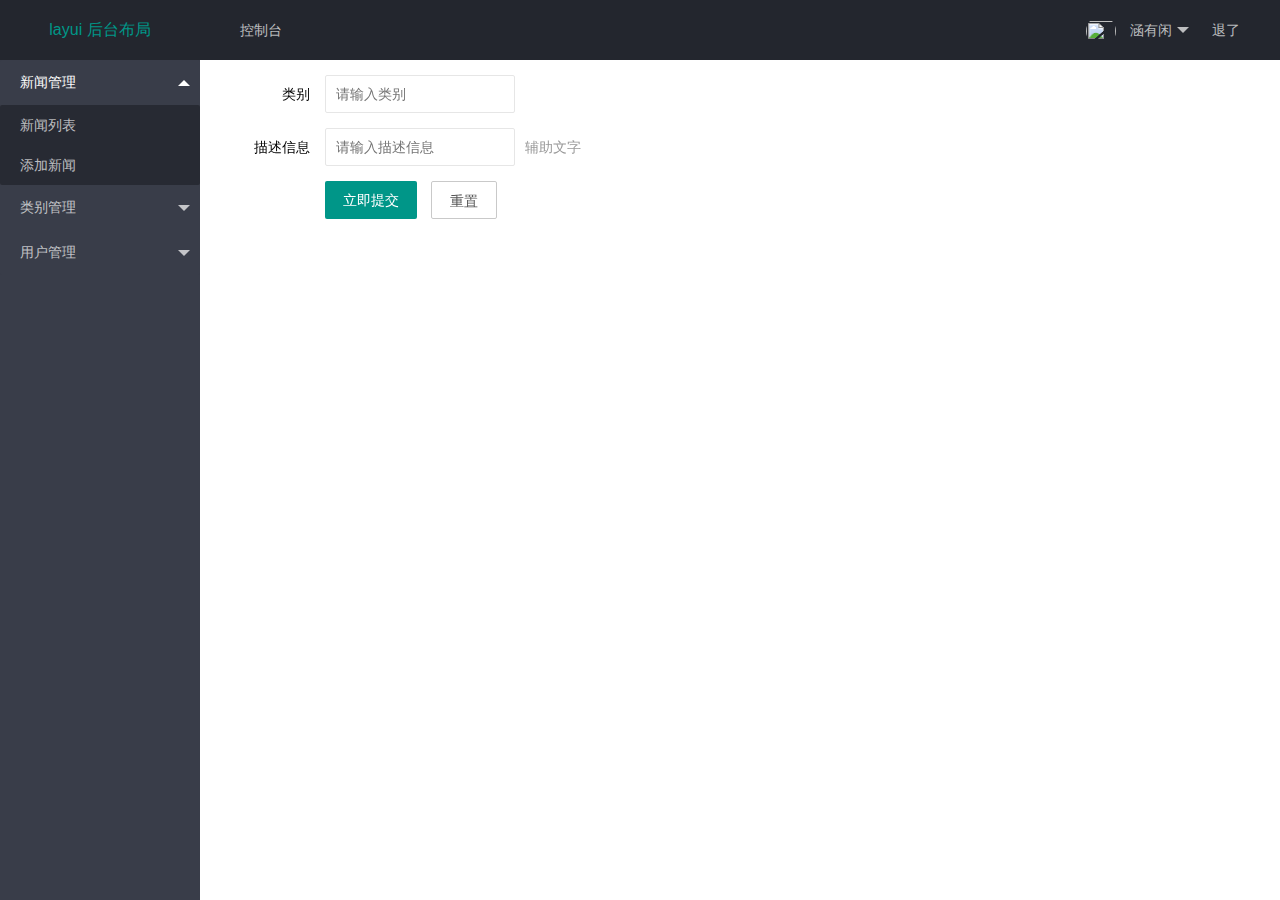
==== commit b55e7271: "完善分类的添加、删除" ====
--- a/views/class-add.html
+++ b/views/class-add.html
@@ -19,7 +19,7 @@
             <ul class="layui-nav layui-layout-right">
                 <li class="layui-nav-item">
                     <a href="javascript:;">
-                        <img src="https://blog.zxysilent.com/logo.png" class="layui-nav-img"> zxysilent
+                        <img src="https://blog.hxcpl.cn/upload/2022/09/%E5%A4%B4%E5%83%8F2.jpg" class="layui-nav-img"> 涵有闲
                     </a>
                     <dl class="layui-nav-child">
                         <dd><a href="javascript:;">基本资料</a></dd>
@@ -60,7 +60,7 @@
         <div class="layui-body">
             <!-- 内容主体区域 -->
             <div style="padding: 15px;">
-                <form class="layui-form" action="">
+                <form class="layui-form">
                     <div class="layui-form-item">
                         <label class="layui-form-label">类别</label>
                         <div class="layui-input-inline">
@@ -70,7 +70,7 @@
                     <div class="layui-form-item">
                         <label class="layui-form-label">描述信息</label>
                         <div class="layui-input-inline">
-                            <input type="text" name="des" placeholder="请输入描述信息" autocomplete="off" class="layui-input">
+                            <input type="text" name="desc" placeholder="请输入描述信息" autocomplete="off" class="layui-input">
                         </div>
                         <div class="layui-form-mid layui-word-aux">辅助文字</div>
                     </div>
@@ -84,19 +84,36 @@
             </div>
         </div>
     </div>
-    <script src="/static/layui/layui.js"></script>
+    <script src="/static/layui/layui.all.js"></script>
     <script>
         //JavaScript代码区域
-        layui.use(['element', 'form'], function() {
             var element = layui.element;
             var form = layui.form;
-
+            var $ = layui.jquery; // 引用layui中的jq
             //监听提交
             form.on('submit(commit)', function(data) {
-                layer.msg(JSON.stringify(data.field));
+                // layer.msg(JSON.stringify(data.field));
+                $.ajax({
+                    url:"/admin/class/add?token=" + localStorage.getItem("token"),
+                    data:JSON.stringify(data.field), // 把对象变成 json格式
+                    type:"post", // 请求类型
+                    contentType:"application/json", // 发送数据格式
+                    dataType:"json", // 接收服务端的数据格式
+                    success: function (resp) {
+                        // layer.msg(JSON.stringify(resp))
+                        if (resp.code == 200) {
+                            layer.msg("添加成功",function () {
+                                location.href = "/views/class-list.html"
+                            })
+                        } else {
+                            layer.msg(resp.msg)
+                            console.log(resp)
+                        }
+                    }
+                })
                 return false;
             });
-        });
+
     </script>
 </body>
 
